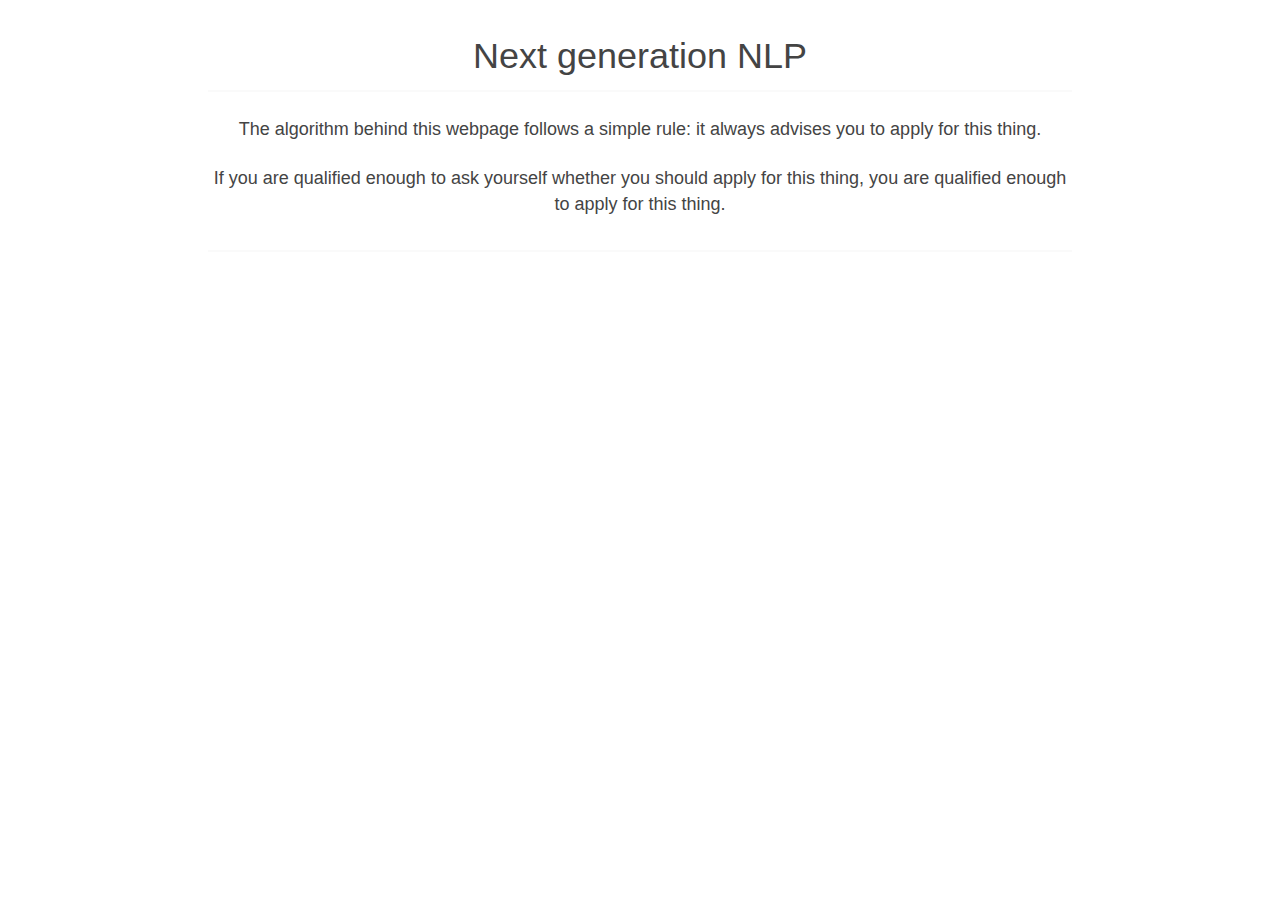
==== technology.html @ cba722c7 "added technology page" ====
<html>
<head>
  <title>Should I Apply For This Thing?</title>
  <script src="jquery/jquery.min.js"></script>
  <link rel="stylesheet" href="style.css">


</head>
<body>

  <h3>Next generation NLP <h3>

    <p>The algorithm behind this webpage follows a simple rule: it always advises you to apply for this thing.</p>

  <p>If you are qualified enough to ask yourself whether you should apply for this thing, you are qualified enough to apply for this thing.</p>



</body>
</html>
---- style.css ----
@media print {
  *,
  *:before,
  *:after {
    background: transparent !important;
    color: #000 !important;
    box-shadow: none !important;
    text-shadow: none !important;
  }

  a,
  a:visited {
    text-decoration: underline;
  }

  a[href]:after {
    content: " (" attr(href) ")";
  }

  abbr[title]:after {
    content: " (" attr(title) ")";
  }

  a[href^="#"]:after,
  a[href^="javascript:"]:after {
    content: "";
  }

  pre,
  blockquote {
    border: 1px solid #999;
    page-break-inside: avoid;
  }

  thead {
    display: table-header-group;
  }

  tr,
  img {
    page-break-inside: avoid;
  }

  img {
    max-width: 100% !important;
  }

  p,
  h2,
  h3 {
    orphans: 3;
    widows: 3;
  }

  h2,
  h3 {
    page-break-after: avoid;
  }
}

pre,
code {
  font-family: Menlo, Monaco, "Courier New", monospace;
}

pre {
  padding: .5rem;
  line-height: 1.25;
  overflow-x: scroll;
}

a,
a:visited {
  color: #3498db;
}

a:hover,
a:focus,
a:active {
  color: #2980b9;
}

.modest-no-decoration {
  text-decoration: none;
}

html {
  font-size: 12px;
}

@media screen and (min-width: 32rem) and (max-width: 48rem) {
  html {
    font-size: 15px;
  }
}

@media screen and (min-width: 48rem) {
  html {
    font-size: 16px;
  }
}

body {
  line-height: 1.85;
}

p,
.modest-p {
  font-size: 1rem;
  margin-bottom: 1.3rem;
}

h1,
.modest-h1,
h2,
.modest-h2,
h3,
.modest-h3,
h4,
.modest-h4 {
  margin: 1.414rem 0 .5rem;
  font-weight: inherit;
  line-height: 1.42;
}

h1,
.modest-h1 {
  margin-top: 0;
  font-size: 3.998rem;
}

h2,
.modest-h2 {
  font-size: 2.827rem;
}

h3,
.modest-h3 {
  font-size: 1.999rem;
}

h4,
.modest-h4 {
  font-size: 1.414rem;
}

h5,
.modest-h5 {
  font-size: 1.121rem;
}

h6,
.modest-h6 {
  font-size: .88rem;
}

small,
.modest-small {
  font-size: .707em;
}

/* https://github.com/mrmrs/fluidity */

img,
canvas,
iframe,
video,
svg,
select,
textarea {
  max-width: 100%;
}

@import url(http://fonts.googleapis.com/css?family=Open+Sans+Condensed:300,300italic,700);

@import url(http://fonts.googleapis.com/css?family=Arimo:700,700italic);

html {
  font-size: 18px;
  max-width: 100%;
}

body {
  color: #444;
  font-family: 'Open Sans Condensed', sans-serif;
  font-weight: 300;
  margin: 0 auto;
  max-width: 48rem;
  line-height: 1.45;
  padding: .25rem;
}

h1,
h2,
h3,
h4,
h5,
h6 {
  font-family: Arimo, Helvetica, sans-serif;
}

h1,
h2,
h3 {
  border-bottom: 2px solid #fafafa;
  margin-bottom: 1.15rem;
  padding-bottom: .5rem;
  text-align: center;
}

blockquote {
  border-left: 8px solid #fafafa;
  padding: 1rem;
}

pre,
code {
  background-color: #fafafa;
}

.center {
  display: block;
  margin-left: auto;
  margin-right: auto;
}
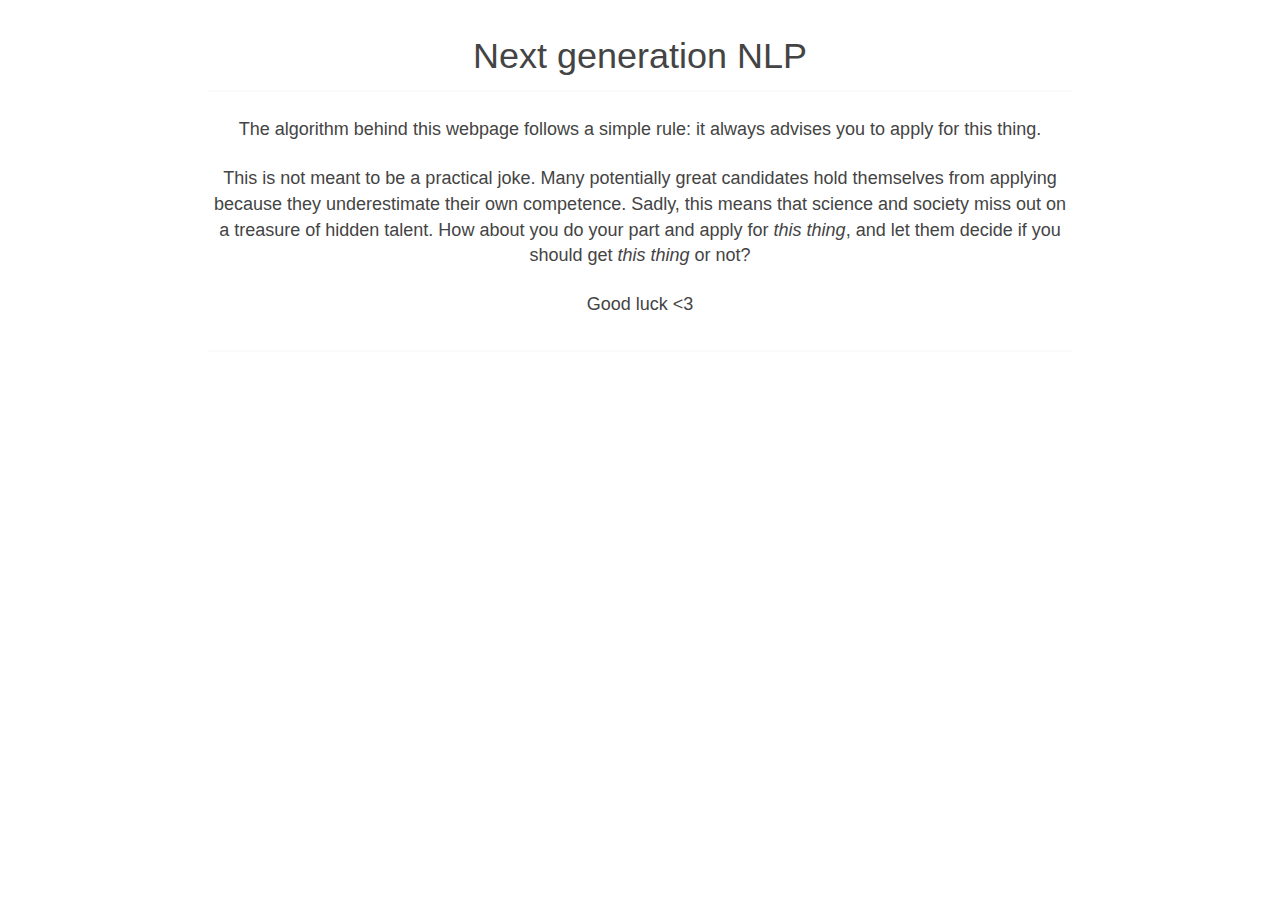
==== commit 65ae8e65: "techno" ====
--- a/technology.html
+++ b/technology.html
@@ -12,7 +12,9 @@
 
     <p>The algorithm behind this webpage follows a simple rule: it always advises you to apply for this thing.</p>
 
-  <p>If you are qualified enough to ask yourself whether you should apply for this thing, you are qualified enough to apply for this thing.</p>
+  <p>This is not meant to be a practical joke. Many potentially great candidates hold themselves from applying because they underestimate their own competence. Sadly, this means that science and society miss out on a treasure of hidden talent. How about you do your part and apply for <i>this thing</i>, and let them decide if you should get <i>this thing</i> or not?</p>
+
+  <p>Good luck <3</p>
 
 
 
